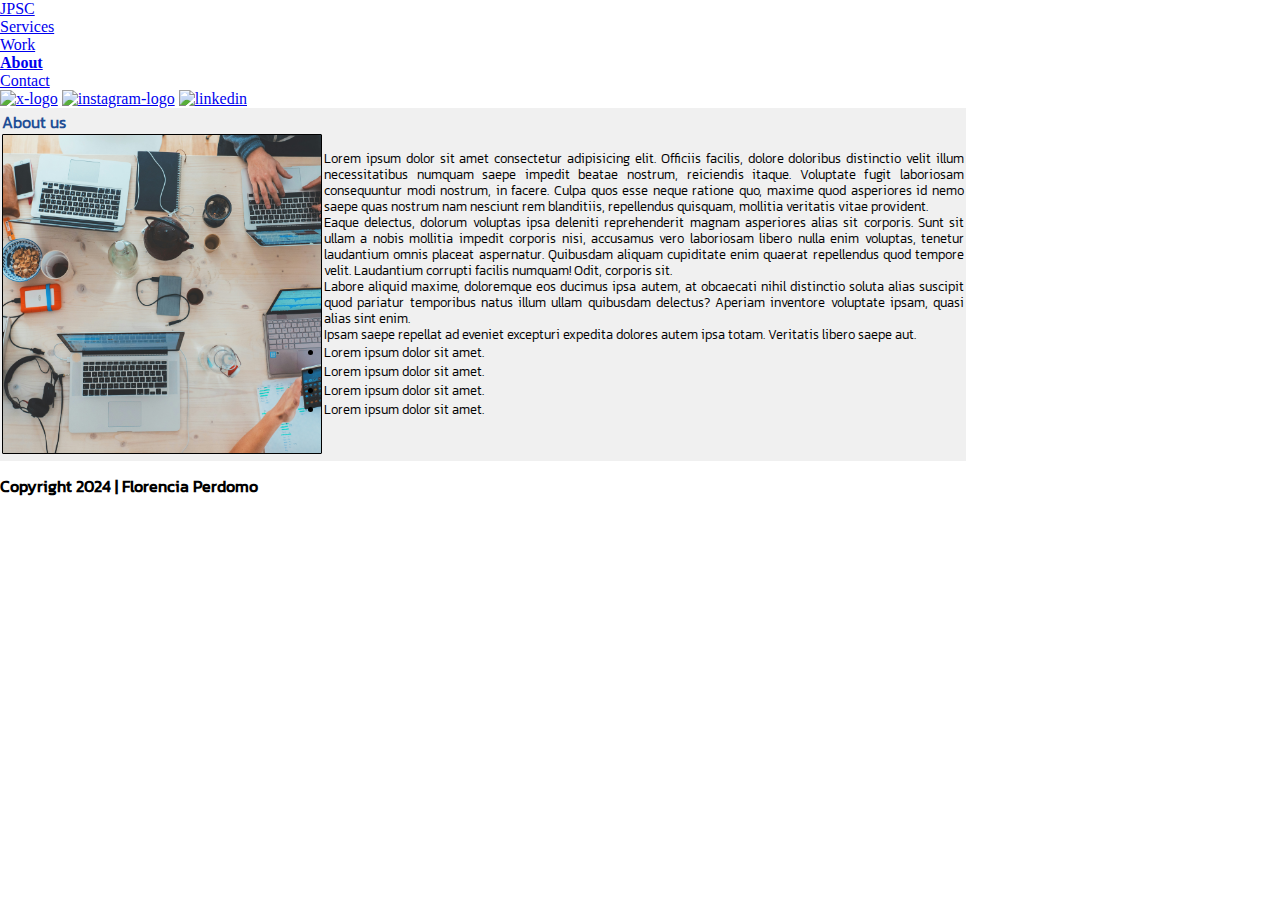
==== pages/about.html @ f6ccf66d "codigo-base-pre1" ====
<!DOCTYPE html>
<html lang="en">

<head>

    <meta charset="UTF-8">
    <meta name="viewport" content="width=device-width, initial-scale=1.0">
    <title>About</title>

    <!--Favicon-->
    <link rel="icon" type="image/png" href="../assets/favicon/apple-touch-icon.png">

    <!--CSS-->
    <link rel="stylesheet" href="../css/style.css">

</head>

<body>

    <header>
        <!--Navigation menu-->
        <nav>
            <ul class="nav-menu">
                <li><a class="logo" href="../index.html">JPSC</a></li>
                <li><a href="../pages/services.html">Services</a></li>
                <li><a href="../pages/work.html">Work</a></li>
                <li><a class="current" href="./about.html">About</a></li>
                <li><a href="../pages/contactus.html">Contact</a></li>
            </ul>
            <a href="https://twitter.com"><img
                src="https://cdn.cms-twdigitalassets.com/content/dam/about-twitter/x/brand-toolkit/logo-black.png.twimg.2560.png"
                alt="x-logo" class="social-networks-thumb"></a>

        <a href="https://www.instagram.com/"><img src="https://static.xx.fbcdn.net/rsrc.php/v3/yx/r/tBxa1IFcTQH.png"
                alt="instagram-logo" class="social-networks-thumb"></a>

        <a href="https://www.linkedin.com/"><img
                src="https://content.linkedin.com/content/dam/me/business/en-us/amp/brand-site/v2/bg/LI-Bug.svg.original.svg"
                alt="linkedin" class="social-networks-thumb"></a>
        </nav>

    </header>

    <main>

        <section>
            <table class="about-section">
                <tr>
                    <td>
                        <ul class="service-list">
                            <h4>About us</h4>
                            <li><img src="../assets/images/team-image.jpg" alt="" class="thumbnail"></li>
                        </ul>
                    </td>
                    <td>
                        <p>Lorem ipsum dolor sit amet consectetur adipisicing elit. Officiis facilis, dolore doloribus
                            distinctio velit illum necessitatibus numquam saepe impedit beatae nostrum, reiciendis
                            itaque. Voluptate fugit laboriosam consequuntur modi nostrum, in facere. Culpa quos esse
                            neque ratione quo, maxime quod asperiores id nemo saepe quas nostrum nam nesciunt rem
                            blanditiis, repellendus quisquam, mollitia veritatis vitae provident.
                            <br>Eaque delectus, dolorum voluptas ipsa deleniti reprehenderit magnam asperiores alias sit
                            corporis. Sunt sit
                            ullam a nobis mollitia impedit corporis nisi, accusamus vero laboriosam libero nulla enim
                            voluptas, tenetur laudantium omnis placeat aspernatur. Quibusdam aliquam cupiditate enim
                            quaerat repellendus quod tempore velit. Laudantium corrupti facilis numquam! Odit, corporis
                            sit. <br> Labore aliquid maxime, doloremque eos ducimus ipsa autem, at obcaecati nihil
                            distinctio
                            soluta alias suscipit quod pariatur temporibus natus illum ullam quibusdam delectus? Aperiam
                            inventore voluptate ipsam, quasi alias sint enim.
                            <br>Ipsam saepe repellat ad eveniet excepturi
                            expedita dolores autem ipsa totam. Veritatis libero saepe aut.
                        </p>
                        <ul>
                            <li>Lorem ipsum dolor sit amet.</li>
                            <li>Lorem ipsum dolor sit amet.</li>
                            <li>Lorem ipsum dolor sit amet.</li>
                            <li>Lorem ipsum dolor sit amet.</li>
                        </ul>
                    </td>
                </tr>
            </table>

        </section>

    </main>

    <!--Footer-->
    <footer>
        <h6>Copyright 2024 | Florencia Perdomo</h6>
    </footer>
</body>

</html>
---- css/style.css ----
/*Typeface - all pages*/
@font-face {
    font-family: kanit-regular;
    src: url(../assets/fonts/Kanit/Kanit-Regular.ttf);
}

@font-face {
    font-family: kanit-bold;
    src: url(../assets/fonts/Kanit/Kanit-Bold.ttf);
}

@font-face {
    font-family: kanit-light;
    src: url(../assets/fonts/Kanit/Kanit-Light.ttf);
}

/* Root - Global CSS variables*/
:root {
    --global-accent-color: #1F4E95;
    --main-background-color: #f1f4f1;
    --header-color-inverse: #2b2b2b;
    --header-font-family: "kanit-regular";
    --header-font-color:#2b2b2b;
    --header-font-size:1rem;
    --header-font-color-inverse:#f1f4f1;
        /* font-family: kanit-regular; Puesta aca la propiedad se aplica a :root como selector, en este caso es el html*/
}

/*Universal*/
* {
    margin: 0;
    padding: 0;
    box-sizing: border-box;
}

/*Start navigation menu - all pages*/
header {
    height: 5%;
}

header.header-inverse {
    border-radius: 0rem 0rem 2rem 2rem;
    background-color: var(--header-color-inverse)
}

.menu-container {
    display: flex;
    padding: 0.5rem 0.5rem;
    align-items: center;
}

/* ul flex + item positioning */
.menu-list {
    list-style-type: none;
    display: flex;
}

.menu-list li {
    padding: 0rem 2rem;
}

/* menu href style */
.menu-list li a {
    /* Remove underline */
    text-decoration: none;
    /* Format text */
    color: var(--header-font-color);
    font-size: var(--header-font-size);
    font-family: var(--header-font-family)
}

header.header-inverse li a {
    /* Format text */
    color: var(--header-font-color-inverse);
    font-family: var(--header-font-family)
}

.menu-list li :hover {
    color: #1F4E95;
}

.menu-socials {
    display: flex;
    flex: 1;
    justify-content: end;
}

.menu-socials a {
    padding: 0rem 1rem;
}


/* underlined logo */
ul li a.logo {
    text-decoration: underline;
}

/* current page bold */
ul li a.current {
    font-weight: bold;
}

img.social-networks-thumb {
    object-fit: cover;
    height: 1rem;
    width: 1rem;
}

/*End of navigation menu - all pages*/

/*Start - Main content - homepage*/
.main-container {
    background-image: url(../assets/images/beach-image.jpg);
    background-size: cover;
    border-radius: 2rem 2rem 0rem 0rem;
    height: 60rem;
    display: flex;
}

.main {
    padding-left: 5rem;
    padding-top: 15rem;
}

/*Main fonts - homepage*/
.main h1 {
    font-size: 8rem;
    font-family: kanit-regular;
}

.main h3 {
    font-size: 2rem;
    font-family: kanit-regular;
}

/**Footer - all pages**/

.footer-container {
    display: flex;
    justify-content: center;
}

footer h6 {
    font-size: 1rem;
    font-family: kanit-regular;
    height: 5%;
    padding: 0.8rem 0rem;
}

/**END - HOMEPAGE**/

/**START - SERVICES**/

/*Grid*/
.services-grid-container {
    display: grid;
    grid-template-columns: 1fr 1fr 1fr;
    grid-template-rows: 1fr 3fr;
    border: 4px solid black;
    margin: 5% 10%;
    background-color: rgba(225, 225, 225, 0.5);
}

.grid-item {
    border: 1px solid black;
}

.item-title {
    grid-column: 1/2;
    grid-row: 1/2;
    display: flex;
    flex-wrap: wrap;
    flex-direction: column;
    justify-content: center;
}

.item-description {
    grid-column: 2/4;
    grid-row: 1/3;
}

.services-main {
    /*     background-color: #f1f4f1;
    border-radius: 2rem 2rem 0rem 0rem; */
    height: 60rem;
    display: flex;
}

/*End - Grid*/

/*Typography*/
.item-title h4 {
    font-size: 2rem;
    font-family: kanit-regular;
    color: #000000;
    padding-left: 15%;
    padding-top: 5%;
    padding-bottom: 5%;
}

.item-description p {
    width: 90%;
    text-align: justify;
    font-family: kanit-light;
    color: black;
    padding-left: 10%;
    padding-top: 5%;
    padding-bottom: 5%;
}

.item-list ul {
    list-style-type: none;
    text-decoration: none;
    padding-left: 5rem;
    padding-top: 5rem;
    line-height: 3rem;
}

.item-list ul li a {
    text-decoration: none;
    font-family: kanit-regular;
    color: black;
}

.item-list li :hover {
    color: #1F4E95;
}


/**START - WORKS**/
/**Work - list**/
.work-list img.thumbnail {
    object-fit: cover;
    height: 20rem;
    width: 20rem;
    border: 1px solid;
    border-radius: 1px;
    border-color: black;
}

.work-list p {
    height: 3rem;
    width: 20rem;
    text-align: justify;
    font-family: kanit-light;
    font-size: 0.8rem;
    line-height: 1rem;
    border: 1px solid;
    border-radius: 1px;
    border-color: black;
    margin: 0;
}

/**About - section**/
.about-section img.thumbnail {
    object-fit: cover;
    height: 20rem;
    width: 20rem;
    border: 1px solid;
    border-radius: 1px;
    border-color: black;
}

.about-section p {
    max-height: 30rem;
    max-width: 40rem;
    text-align: justify;
    font-family: kanit-light;
    font-size: 0.8rem;
    line-height: 1rem;
    margin: 0;
}

.about-section h4 {
    font-family: kanit-light;
    font-size: 1rem;
    color: #1F4E95;
    margin: 0;
}

.about-section {
    background-color: rgba(225, 225, 225, 0.5);
}

.about-section ul {
    color: black;
    font-family: kanit-light;
    font-size: 0.8rem;
    margin: 0;
}

/**Contact - section**/

.contact-box {
    font-family: kanit-light;
    font-size: 0.8rem;
    color: black;
    background-color: rgba(225, 225, 225, 0.5);
    margin: 0;
}

.contact-box h4 {
    font-family: kanit-regular;
    font-size: 1rem;
    color: #1F4E95;
}

.contact-box input {
    font-family: kanit-light;
    font-size: 0.8rem;
    margin-bottom: 2rem;
}

.contact-box ul {
    list-style-type: none;
}

.contact-box ul li {
    text-decoration: none;
    font-family: kanit-regular;
}

.contact-box iframe {
    height: 20rem;
    width: 20rem;
}
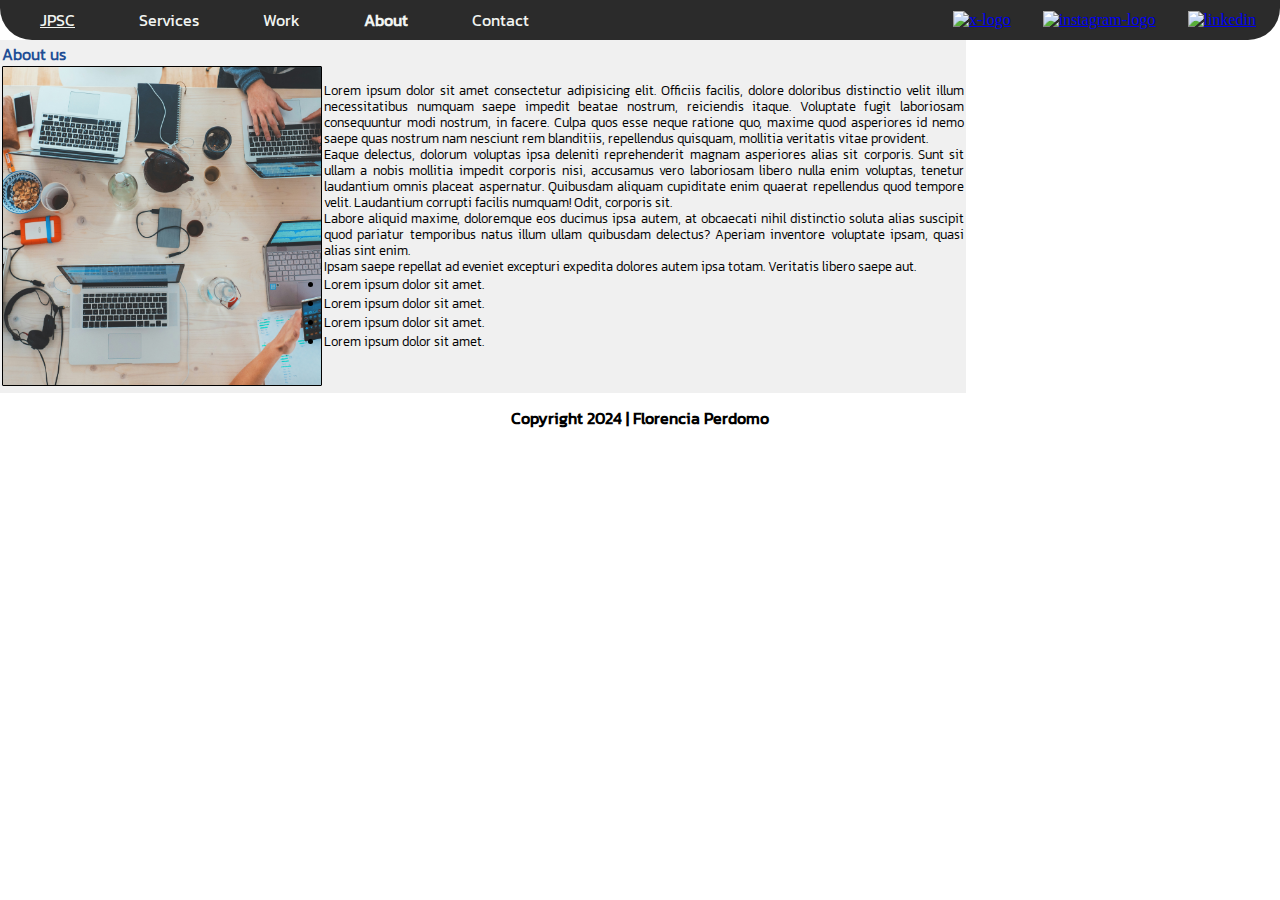
==== commit 127b5a7d: "Modifica nomenclatura de clases a metodologia BEM" ====
--- a/pages/about.html
+++ b/pages/about.html
@@ -17,41 +17,45 @@
 
 <body>
 
-    <header>
+    <header class="header__navbar--inverse">
         <!--Navigation menu-->
         <nav>
-            <ul class="nav-menu">
-                <li><a class="logo" href="../index.html">JPSC</a></li>
-                <li><a href="../pages/services.html">Services</a></li>
-                <li><a href="../pages/work.html">Work</a></li>
-                <li><a class="current" href="./about.html">About</a></li>
-                <li><a href="../pages/contactus.html">Contact</a></li>
-            </ul>
-            <a href="https://twitter.com"><img
-                src="https://cdn.cms-twdigitalassets.com/content/dam/about-twitter/x/brand-toolkit/logo-black.png.twimg.2560.png"
-                alt="x-logo" class="social-networks-thumb"></a>
+            <div class="navbar__container">
+                <ul class="navbar__list">
+                    <li><a class="logo" href="../index.html">JPSC</a></li>
+                    <li><a href="../pages/services.html">Services</a></li>
+                    <li><a href="../pages/work.html">Work</a></li>
+                    <li><a class="current" href="./about.html">About</a></li>
+                    <li><a href="../pages/contactus.html">Contact</a></li>
+                </ul>
+                <div class="navbar__socials">
+                    <a href="https://twitter.com"><img
+                            src="https://cdn.cms-twdigitalassets.com/content/dam/about-twitter/x/brand-toolkit/logo-black.png.twimg.2560.png"
+                            alt="x-logo" class="social-networks-thumb"></a>
 
-        <a href="https://www.instagram.com/"><img src="https://static.xx.fbcdn.net/rsrc.php/v3/yx/r/tBxa1IFcTQH.png"
-                alt="instagram-logo" class="social-networks-thumb"></a>
+                    <a href="https://www.instagram.com/"><img
+                            src="https://cdn3.iconfinder.com/data/icons/transparent-on-dark-grey/500/icon-04-512.png"
+                            alt="instagram-logo" class="social-networks-thumb"></a>
 
-        <a href="https://www.linkedin.com/"><img
-                src="https://content.linkedin.com/content/dam/me/business/en-us/amp/brand-site/v2/bg/LI-Bug.svg.original.svg"
-                alt="linkedin" class="social-networks-thumb"></a>
+                    <a href="https://www.linkedin.com/"><img src="https://cdn-icons-png.flaticon.com/512/61/61109.png"
+                            alt="linkedin" class="social-networks-thumb"></a>
+                </div>
+            </div>
         </nav>
-
     </header>
 
+    <!-- About grid -->
     <main>
-
         <section>
-            <table class="about-section">
+            <table class="grid__container-about">
                 <tr>
                     <td>
-                        <ul class="service-list">
+                        <ul>
                             <h4>About us</h4>
-                            <li><img src="../assets/images/team-image.jpg" alt="" class="thumbnail"></li>
+                            <li><img src="../assets/images/team-image.jpg" alt="" class="grid__thumbnail"></li>
                         </ul>
                     </td>
+                    <!--About description-->
                     <td>
                         <p>Lorem ipsum dolor sit amet consectetur adipisicing elit. Officiis facilis, dolore doloribus
                             distinctio velit illum necessitatibus numquam saepe impedit beatae nostrum, reiciendis
@@ -86,7 +90,9 @@
 
     <!--Footer-->
     <footer>
-        <h6>Copyright 2024 | Florencia Perdomo</h6>
+        <div class="footer__container">
+            <h6>Copyright 2024 | Florencia Perdomo</h6>
+        </div>
     </footer>
 </body>
 
--- a/css/style.css
+++ b/css/style.css
@@ -38,29 +38,29 @@
     height: 5%;
 }
 
-header.header-inverse {
+header.header__navbar--inverse {
     border-radius: 0rem 0rem 2rem 2rem;
     background-color: var(--header-color-inverse)
 }
 
-.menu-container {
+.navbar__container {
     display: flex;
     padding: 0.5rem 0.5rem;
     align-items: center;
 }
 
 /* ul flex + item positioning */
-.menu-list {
+.navbar__list {
     list-style-type: none;
     display: flex;
 }
 
-.menu-list li {
+.navbar__list li {
     padding: 0rem 2rem;
 }
 
 /* menu href style */
-.menu-list li a {
+.navbar__list li a {
     /* Remove underline */
     text-decoration: none;
     /* Format text */
@@ -69,23 +69,23 @@
     font-family: var(--header-font-family)
 }
 
-header.header-inverse li a {
+header.header__navbar--inverse li a {
     /* Format text */
     color: var(--header-font-color-inverse);
     font-family: var(--header-font-family)
 }
 
-.menu-list li :hover {
+.navbar__list li :hover {
     color: #1F4E95;
 }
 
-.menu-socials {
+.navbar__socials {
     display: flex;
     flex: 1;
     justify-content: end;
 }
 
-.menu-socials a {
+.navbar__socials a {
     padding: 0rem 1rem;
 }
 
@@ -109,7 +109,7 @@
 /*End of navigation menu - all pages*/
 
 /*Start - Main content - homepage*/
-.main-container {
+.herobox__container {
     background-image: url(../assets/images/beach-image.jpg);
     background-size: cover;
     border-radius: 2rem 2rem 0rem 0rem;
@@ -117,25 +117,25 @@
     display: flex;
 }
 
-.main {
+.herobox__section {
     padding-left: 5rem;
     padding-top: 15rem;
 }
 
 /*Main fonts - homepage*/
-.main h1 {
+.herobox__section h1 {
     font-size: 8rem;
     font-family: kanit-regular;
 }
 
-.main h3 {
+.herobox__section h3 {
     font-size: 2rem;
     font-family: kanit-regular;
 }
 
 /**Footer - all pages**/
 
-.footer-container {
+.footer__container {
     display: flex;
     justify-content: center;
 }
@@ -152,7 +152,7 @@
 /**START - SERVICES**/
 
 /*Grid*/
-.services-grid-container {
+.grid__container-services {
     display: grid;
     grid-template-columns: 1fr 1fr 1fr;
     grid-template-rows: 1fr 3fr;
@@ -161,11 +161,11 @@
     background-color: rgba(225, 225, 225, 0.5);
 }
 
-.grid-item {
+.grid__item {
     border: 1px solid black;
 }
 
-.item-title {
+.grid__title {
     grid-column: 1/2;
     grid-row: 1/2;
     display: flex;
@@ -174,12 +174,12 @@
     justify-content: center;
 }
 
-.item-description {
+.grid__description {
     grid-column: 2/4;
     grid-row: 1/3;
 }
 
-.services-main {
+.main__services {
     /*     background-color: #f1f4f1;
     border-radius: 2rem 2rem 0rem 0rem; */
     height: 60rem;
@@ -189,7 +189,7 @@
 /*End - Grid*/
 
 /*Typography*/
-.item-title h4 {
+.grid__title h4 {
     font-size: 2rem;
     font-family: kanit-regular;
     color: #000000;
@@ -198,7 +198,7 @@
     padding-bottom: 5%;
 }
 
-.item-description p {
+.grid__description p {
     width: 90%;
     text-align: justify;
     font-family: kanit-light;
@@ -208,7 +208,7 @@
     padding-bottom: 5%;
 }
 
-.item-list ul {
+.grid__list ul {
     list-style-type: none;
     text-decoration: none;
     padding-left: 5rem;
@@ -216,20 +216,20 @@
     line-height: 3rem;
 }
 
-.item-list ul li a {
+.grid__list ul li a {
     text-decoration: none;
     font-family: kanit-regular;
     color: black;
 }
 
-.item-list li :hover {
+.grid__list li :hover {
     color: #1F4E95;
 }
 
 
 /**START - WORKS**/
 /**Work - list**/
-.work-list img.thumbnail {
+.grid__container-works img.grid__thumbnail {
     object-fit: cover;
     height: 20rem;
     width: 20rem;
@@ -238,7 +238,7 @@
     border-color: black;
 }
 
-.work-list p {
+.grid__container-works p {
     height: 3rem;
     width: 20rem;
     text-align: justify;
@@ -252,7 +252,7 @@
 }
 
 /**About - section**/
-.about-section img.thumbnail {
+.grid__container-about img.grid__thumbnail {
     object-fit: cover;
     height: 20rem;
     width: 20rem;
@@ -261,7 +261,7 @@
     border-color: black;
 }
 
-.about-section p {
+.grid__container-about p {
     max-height: 30rem;
     max-width: 40rem;
     text-align: justify;
@@ -271,18 +271,18 @@
     margin: 0;
 }
 
-.about-section h4 {
+.grid__container-about h4 {
     font-family: kanit-light;
     font-size: 1rem;
     color: #1F4E95;
     margin: 0;
 }
 
-.about-section {
+.grid__container-about {
     background-color: rgba(225, 225, 225, 0.5);
 }
 
-.about-section ul {
+.grid__container-about ul {
     color: black;
     font-family: kanit-light;
     font-size: 0.8rem;
@@ -291,7 +291,7 @@
 
 /**Contact - section**/
 
-.contact-box {
+.contact-box__container {
     font-family: kanit-light;
     font-size: 0.8rem;
     color: black;
@@ -299,28 +299,28 @@
     margin: 0;
 }
 
-.contact-box h4 {
+.contact-box__container h4 {
     font-family: kanit-regular;
     font-size: 1rem;
     color: #1F4E95;
 }
 
-.contact-box input {
+.contact-box__container input {
     font-family: kanit-light;
     font-size: 0.8rem;
     margin-bottom: 2rem;
 }
 
-.contact-box ul {
+.contact-box__container ul {
     list-style-type: none;
 }
 
-.contact-box ul li {
+.contact-box__container ul li {
     text-decoration: none;
     font-family: kanit-regular;
 }
 
-.contact-box iframe {
+.contact-box__container iframe {
     height: 20rem;
     width: 20rem;
 }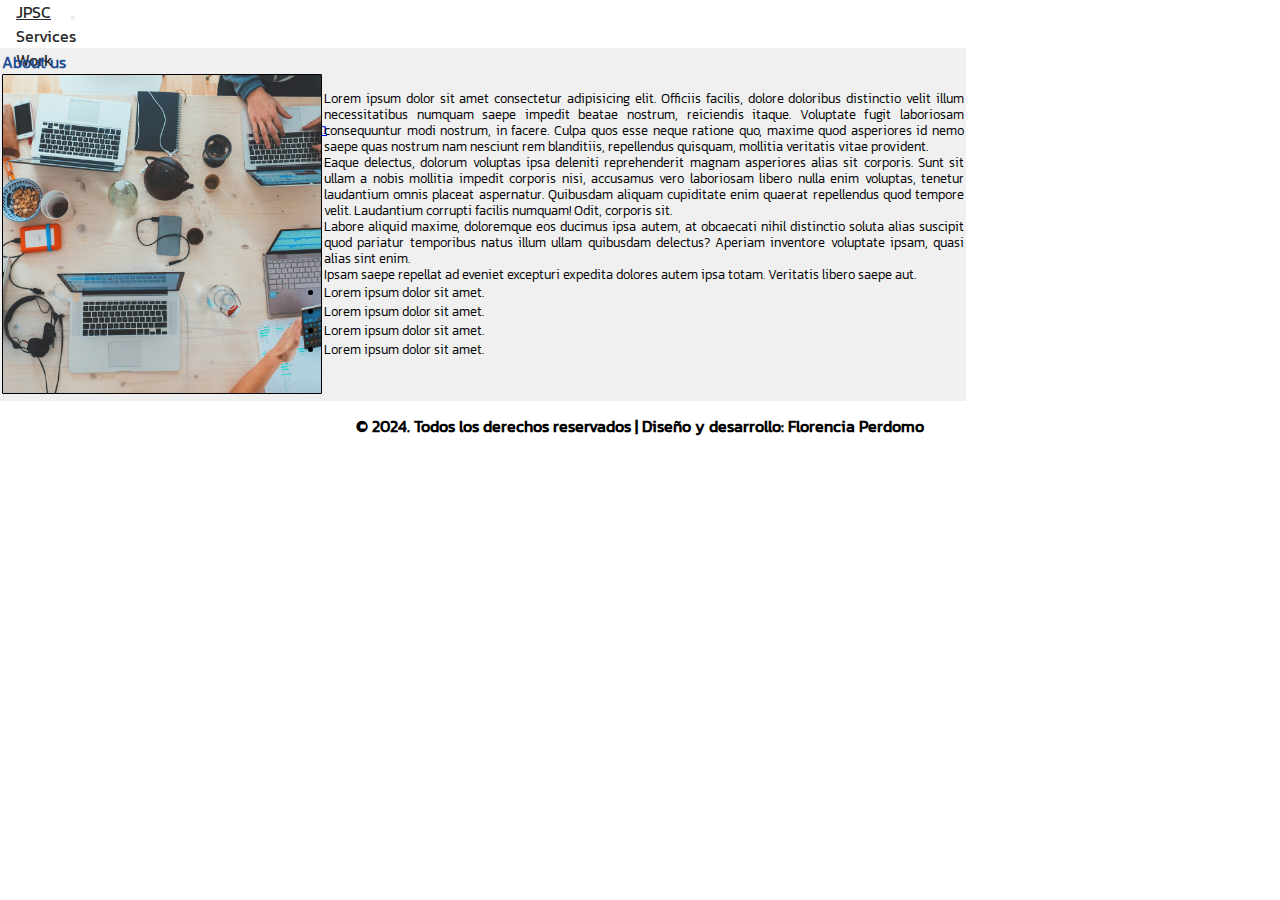
==== commit 8b1fef54: "Modifica navbar tipo y estilos en todas las paginas" ====
--- a/pages/about.html
+++ b/pages/about.html
@@ -17,28 +17,44 @@
 
 <body>
 
-    <header class="header__navbar--inverse">
+    <header>
         <!--Navigation menu-->
-        <nav>
-            <div class="navbar__container">
-                <ul class="navbar__list">
-                    <li><a class="logo" href="../index.html">JPSC</a></li>
-                    <li><a href="../pages/services.html">Services</a></li>
-                    <li><a href="../pages/work.html">Work</a></li>
-                    <li><a class="current" href="./about.html">About</a></li>
-                    <li><a href="../pages/contactus.html">Contact</a></li>
-                </ul>
-                <div class="navbar__socials">
-                    <a href="https://twitter.com"><img
-                            src="https://cdn.cms-twdigitalassets.com/content/dam/about-twitter/x/brand-toolkit/logo-black.png.twimg.2560.png"
-                            alt="x-logo" class="social-networks-thumb"></a>
-
-                    <a href="https://www.instagram.com/"><img
-                            src="https://cdn3.iconfinder.com/data/icons/transparent-on-dark-grey/500/icon-04-512.png"
-                            alt="instagram-logo" class="social-networks-thumb"></a>
-
-                    <a href="https://www.linkedin.com/"><img src="https://cdn-icons-png.flaticon.com/512/61/61109.png"
-                            alt="linkedin" class="social-networks-thumb"></a>
+        <nav class="navbar navbar-expand-lg bg-body-tertiary">
+            <div class="container-fluid">
+                <a class="navbar-brand logo" href="../index.html">JPSC</a>
+                <button class="navbar-toggler" type="button" data-bs-toggle="collapse" data-bs-target="#navbarText"
+                    aria-controls="navbarText" aria-expanded="false" aria-label="Toggle navigation">
+                    <span class="navbar-toggler-icon"></span>
+                </button>
+                <div class="collapse navbar-collapse" id="navbarText">
+                    <ul class="navbar-nav me-auto mb-2 mb-lg-0 navbar__list">
+                        <li class="nav-item">
+                            <a class="nav-link" href="./services.html">Services</a>
+                        </li>
+                        <li class="nav-item">
+                            <a class="nav-link" href="./work.html">Work</a>
+                        </li>
+                        <li class="nav-item">
+                            <a class="nav-link current" href="#">About</a> <!-- Se entrego en PRE-1, no se entrega en esta etapa -->
+                        </li>
+                        <li class="nav-item">
+                            <a class="nav-link" href="#">Contact</a> <!-- Se entrego en PRE-1, no se entrega en esta etapa -->
+                        </li>
+                    </ul>
+                    <span>
+                        <div class="navbar__socials">
+                            <!-- poner un MQ para que no se vean los links social en menu colapsado -->
+                            <a href="https://twitter.com"><img
+                                    src="https://cdn.cms-twdigitalassets.com/content/dam/about-twitter/x/brand-toolkit/logo-black.png.twimg.2560.png"
+                                    alt="x-logo" class="social-networks-thumb"></a>
+                            <a href="https://www.instagram.com/"><img
+                                    src="https://cdn3.iconfinder.com/data/icons/transparent-on-dark-grey/500/icon-04-512.png"
+                                    alt="instagram-logo" class="social-networks-thumb"></a>
+                            <a href="https://www.linkedin.com/"><img
+                                    src="https://cdn-icons-png.flaticon.com/512/61/61109.png" alt="linkedin"
+                                    class="social-networks-thumb"></a>
+                        </div>
+                    </span>
                 </div>
             </div>
         </nav>
@@ -91,7 +107,7 @@
     <!--Footer-->
     <footer>
         <div class="footer__container">
-            <h6>Copyright 2024 | Florencia Perdomo</h6>
+            <h6>© 2024. Todos los derechos reservados | Diseño y desarrollo: Florencia Perdomo</h6>
         </div>
     </footer>
 </body>
--- a/css/style.css
+++ b/css/style.css
@@ -20,10 +20,10 @@
     --main-background-color: #f1f4f1;
     --header-color-inverse: #2b2b2b;
     --header-font-family: "kanit-regular";
-    --header-font-color:#2b2b2b;
-    --header-font-size:1rem;
-    --header-font-color-inverse:#f1f4f1;
-        /* font-family: kanit-regular; Puesta aca la propiedad se aplica a :root como selector, en este caso es el html*/
+    --header-font-color: #2b2b2b;
+    --header-font-size: 1rem;
+    --header-font-color-inverse: #f1f4f1;
+    /* font-family: kanit-regular; Puesta aca la propiedad se aplica a :root como selector, en este caso es el html*/
 }
 
 /*Universal*/
@@ -35,28 +35,7 @@
 
 /*Start navigation menu - all pages*/
 header {
-    height: 5%;
-}
-
-header.header__navbar--inverse {
-    border-radius: 0rem 0rem 2rem 2rem;
-    background-color: var(--header-color-inverse)
-}
-
-.navbar__container {
-    display: flex;
-    padding: 0.5rem 0.5rem;
-    align-items: center;
-}
-
-/* ul flex + item positioning */
-.navbar__list {
-    list-style-type: none;
-    display: flex;
-}
-
-.navbar__list li {
-    padding: 0rem 2rem;
+    height: 3rem;
 }
 
 /* menu href style */
@@ -69,35 +48,34 @@
     font-family: var(--header-font-family)
 }
 
-header.header__navbar--inverse li a {
-    /* Format text */
-    color: var(--header-font-color-inverse);
-    font-family: var(--header-font-family)
+.navbar-brand {
+    color: var(--header-font-color);
+    font-size: var(--header-font-size);
+    font-family: var(--header-font-family);
+    padding: 0 1rem 0 1rem;
+}
+
+.nav-item {
+    padding: 0 1rem 0 1rem;
 }
 
 .navbar__list li :hover {
-    color: #1F4E95;
-}
-
-.navbar__socials {
-    display: flex;
-    flex: 1;
-    justify-content: end;
+    color: var(--global-accent-color);
 }
 
 .navbar__socials a {
     padding: 0rem 1rem;
 }
 
-
 /* underlined logo */
-ul li a.logo {
+.logo {
     text-decoration: underline;
 }
 
 /* current page bold */
-ul li a.current {
+.current {
     font-weight: bold;
+    font-family: kanit-regular;
 }
 
 img.social-networks-thumb {
@@ -105,9 +83,24 @@
     height: 1rem;
     width: 1rem;
 }
-
 /*End of navigation menu - all pages*/
 
+/*Footer - all pages*/
+.footer__container {
+    display: flex;
+    justify-content: center;
+}
+
+footer h6 {
+    font-size: 1rem;
+    font-family: kanit-regular;
+    height: 5%;
+    padding: 0.8rem 0rem;
+}
+
+/*End Footer - all pages*/
+
+/*START - HOMEPAGE*/
 /*Start - Main content - homepage*/
 .herobox__container {
     background-image: url(../assets/images/beach-image.jpg);
@@ -132,126 +125,208 @@
     font-size: 2rem;
     font-family: kanit-regular;
 }
-
-/**Footer - all pages**/
-
-.footer__container {
-    display: flex;
-    justify-content: center;
-}
-
-footer h6 {
-    font-size: 1rem;
-    font-family: kanit-regular;
-    height: 5%;
-    padding: 0.8rem 0rem;
-}
-
-/**END - HOMEPAGE**/
-
-/**START - SERVICES**/
-
-/*Grid*/
+/*END - HOMEPAGE*/
+
+/*START - /SERVICES*/
+/*Services - grid*/
 .grid__container-services {
     display: grid;
-    grid-template-columns: 1fr 1fr 1fr;
+    grid-template-columns: 1fr 2fr;
     grid-template-rows: 1fr 3fr;
-    border: 4px solid black;
     margin: 5% 10%;
-    background-color: rgba(225, 225, 225, 0.5);
-}
-
-.grid__item {
+    background-color: var(--main-background-color);
     border: 1px solid black;
 }
 
 .grid__title {
-    grid-column: 1/2;
+    grid-column: 1/3;
     grid-row: 1/2;
     display: flex;
     flex-wrap: wrap;
     flex-direction: column;
     justify-content: center;
+    border-bottom: 1px solid black;
 }
 
 .grid__description {
-    grid-column: 2/4;
-    grid-row: 1/3;
+    grid-column: 2/3;
+    grid-row: 2/3;
+    display: flex;
+    justify-content: center;
+    border-left: 1px solid lightgrey;
 }
 
 .main__services {
-    /*     background-color: #f1f4f1;
-    border-radius: 2rem 2rem 0rem 0rem; */
-    height: 60rem;
-    display: flex;
-}
-
+    display: flex;
+    justify-content: center;
+    width: 100%;
+    height: 50rem;
+}
 /*End - Grid*/
 
 /*Typography*/
 .grid__title h4 {
-    font-size: 2rem;
+    font-size: 1.5rem;
     font-family: kanit-regular;
     color: #000000;
-    padding-left: 15%;
-    padding-top: 5%;
-    padding-bottom: 5%;
+    padding-left: 5rem;
+    padding-top: 2rem;
+    text-decoration: underline;
+}
+
+.grid__title h3 {
+    font-size: 1rem;
+    font-family: kanit-light;
+    color: var(--header-font-color);
+    padding-left: 5rem;
+    padding-top: 0.3rem;
+}
+
+.grid__title a {
+    text-decoration: none;
+}
+
+.grid__title a h4 {
+    font-weight: 500;
 }
 
 .grid__description p {
-    width: 90%;
+    width: 70%;
     text-align: justify;
     font-family: kanit-light;
     color: black;
-    padding-left: 10%;
-    padding-top: 5%;
-    padding-bottom: 5%;
+    padding-top: 2.5rem;
 }
 
 .grid__list ul {
-    list-style-type: none;
+    /*    list-style-type: none; */
     text-decoration: none;
     padding-left: 5rem;
-    padding-top: 5rem;
-    line-height: 3rem;
+    padding-top: 2rem;
 }
 
 .grid__list ul li a {
     text-decoration: none;
     font-family: kanit-regular;
     color: black;
+    line-height: 2rem;
 }
 
 .grid__list li :hover {
     color: #1F4E95;
 }
-
-
-/**START - WORKS**/
-/**Work - list**/
-.grid__container-works img.grid__thumbnail {
+/*END - /SERVICES*/
+
+/*START - /WORKS*/
+/*Work - grid*/
+.grid__container-works {
+    display: grid;
+    grid-template-columns: 1fr 1fr 1fr;
+    grid-template-rows: 1fr 3fr 3fr;
+    grid-template-areas:
+        "title--works title--works title--works"
+        "works-1 works-2 works-3"
+        "works-4 works-5 works-6";
+    margin: 5% 10%;
+    background-color: var(--main-background-color);
+    border: 1px solid black;
+    width: 100%;
+
+    /*   row-gap: 2rem; */
+    column-gap: 5rem;
+    padding-bottom: 2rem;
+}
+
+.title--works {
+    grid-area: title--works;
+    display: flex;
+    flex-wrap: wrap;
+    flex-direction: column;
+    justify-content: center;
+    border-bottom: 1px solid black;
+}
+
+.main__works {
+    display: flex;
+    flex-wrap: wrap;
+    justify-content: center;
+    width: 100%;
+    height: auto;
+}
+
+.works-1 {
+    grid-area: works-1;
+}
+
+.works-2 {
+    grid-area: works-2;
+}
+
+.works-3 {
+    grid-area: works-3;
+}
+
+.works-4 {
+    grid-area: works-4;
+}
+
+.works-5 {
+    grid-area: works-5;
+}
+
+.works-6 {
+    grid-area: works-6;
+}
+
+.grid__container-works div.grid__item {
+    display: flex;
+    flex-wrap: wrap;
+    align-items: center;
+    justify-content: center;
+}
+
+.grid__item div img.grid__thumbnail {
+    height: 18rem;
     object-fit: cover;
-    height: 20rem;
-    width: 20rem;
-    border: 1px solid;
-    border-radius: 1px;
-    border-color: black;
-}
-
-.grid__container-works p {
-    height: 3rem;
-    width: 20rem;
-    text-align: justify;
-    font-family: kanit-light;
-    font-size: 0.8rem;
-    line-height: 1rem;
-    border: 1px solid;
-    border-radius: 1px;
-    border-color: black;
-    margin: 0;
-}
-
-/**About - section**/
+}
+/*End - Grid*/
+
+/*Typography*/
+.title--works h4 {
+    font-size: 1.5rem;
+    font-family: kanit-regular;
+    color: #000000;
+    padding-left: 5rem;
+    padding-top: 2rem;
+    text-decoration: underline;
+}
+
+.title--works h3 {
+    font-size: 1rem;
+    font-family: kanit-light;
+    color: var(--header-font-color);
+    padding-left: 5rem;
+    padding-top: 0.3rem;
+}
+
+.grid__container-works .grid__item div.card-body a {
+    font-weight: bold;
+    font-family: kanit-light;
+    text-decoration: none;
+    color: black;
+}
+
+.grid__container-works .grid__item div.card {
+    display: flex;
+    justify-self: center;
+    border: 0.5px solid gray;
+    margin: 1rem;
+    font-family: kanit-light;
+}
+/*END - /WORKS*/
+
+/*START - /ABOUT*/
+/*About - section*/
 .grid__container-about img.grid__thumbnail {
     object-fit: cover;
     height: 20rem;
@@ -288,9 +363,10 @@
     font-size: 0.8rem;
     margin: 0;
 }
-
+/*END - /ABOUT*/
+
+/*START /CONTACT*/
 /**Contact - section**/
-
 .contact-box__container {
     font-family: kanit-light;
     font-size: 0.8rem;
@@ -323,4 +399,159 @@
 .contact-box__container iframe {
     height: 20rem;
     width: 20rem;
+}
+
+/*END /CONTACT*/
+
+/*MEDIA QUERIES*/
+
+/* Desktop */
+@media screen and (min-width:1025px) {
+
+    .grid__mobile {
+        display: none;
+    }
+}
+
+/* Tablet */
+@media screen and (min-width:769px) and (max-width:1024px) {
+    .grid__mobile {
+        display: none;
+    }
+
+    .grid__container-works {
+        grid-template-columns: 1fr 1fr;
+        grid-template-rows: auto;
+        grid-template-areas:
+            "title--works title--works"
+            "works-1 works-2"
+            "works-3 works-4"
+            "works-5 works-6";
+        width: 95vw;
+        /*    border: 0px solid black; */
+        row-gap: 0;
+        column-gap: 0;
+        padding: 0;
+        z-index: -3;
+    }
+
+    .main__services {
+        height: auto;
+        z-index: -5;
+    }
+
+}
+
+/* Mobile */
+@media screen and (max-width:768px) {
+    .grid__desktop {
+        display: none;
+    }
+
+    .grid__mobile {
+        z-index: -3;
+    }
+
+    .main__services {
+        height: auto;
+        z-index: -5;
+    }
+
+    .main__works {
+        z-index: -5;
+    }
+
+
+    .grid__title {
+        grid-area: grid__title;
+    }
+
+    .card-1 {
+        grid-area: card-1;
+    }
+
+    .card-2 {
+        grid-area: card-2;
+    }
+
+    .card-3 {
+        grid-area: card-3;
+    }
+
+    .card-4 {
+        grid-area: card-4;
+    }
+
+    .card-5 {
+        grid-area: card-5;
+    }
+
+    .card-6 {
+        grid-area: card-6;
+    }
+
+    .grid__container-services {
+        /*     border: 0px solid black; */
+        grid-template-columns: 1fr;
+        grid-template-rows: auto;
+        grid-template-areas:
+            "grid__title"
+            "card-1"
+            "card-2"
+            "card-3"
+            "card-4"
+            "card-5"
+            "card-6";
+        height: auto;
+        width: 90vw;
+        /*   margin: 0 auto; */
+    }
+
+    .grid__item {
+        border: 0px solid black;
+    }
+
+    .card {
+        display: flex;
+        justify-self: center;
+        /* background-color: var(--main-background-color);
+            */
+        border: 0.5px solid gray;
+        margin: 1rem;
+        font-family: kanit-light;
+    }
+
+    .card div a {
+        font-weight: bold;
+        text-decoration: none;
+        color: black;
+    }
+
+    .card img {
+        height: 10rem;
+    }
+
+    .grid__container-works {
+        grid-template-columns: 1fr;
+        grid-template-rows: auto;
+        grid-template-areas:
+            "title--works"
+            "works-1"
+            "works-2"
+            "works-3"
+            "works-4"
+            "works-5"
+            "works-6";
+        width: 90vw;
+        /*  border: 0px solid black; */
+        row-gap: 0;
+        column-gap: 0;
+        padding: 0;
+        z-index: -3;
+    }
+
+    .title--works {
+        border: 0px solid black;
+    }
+
 }